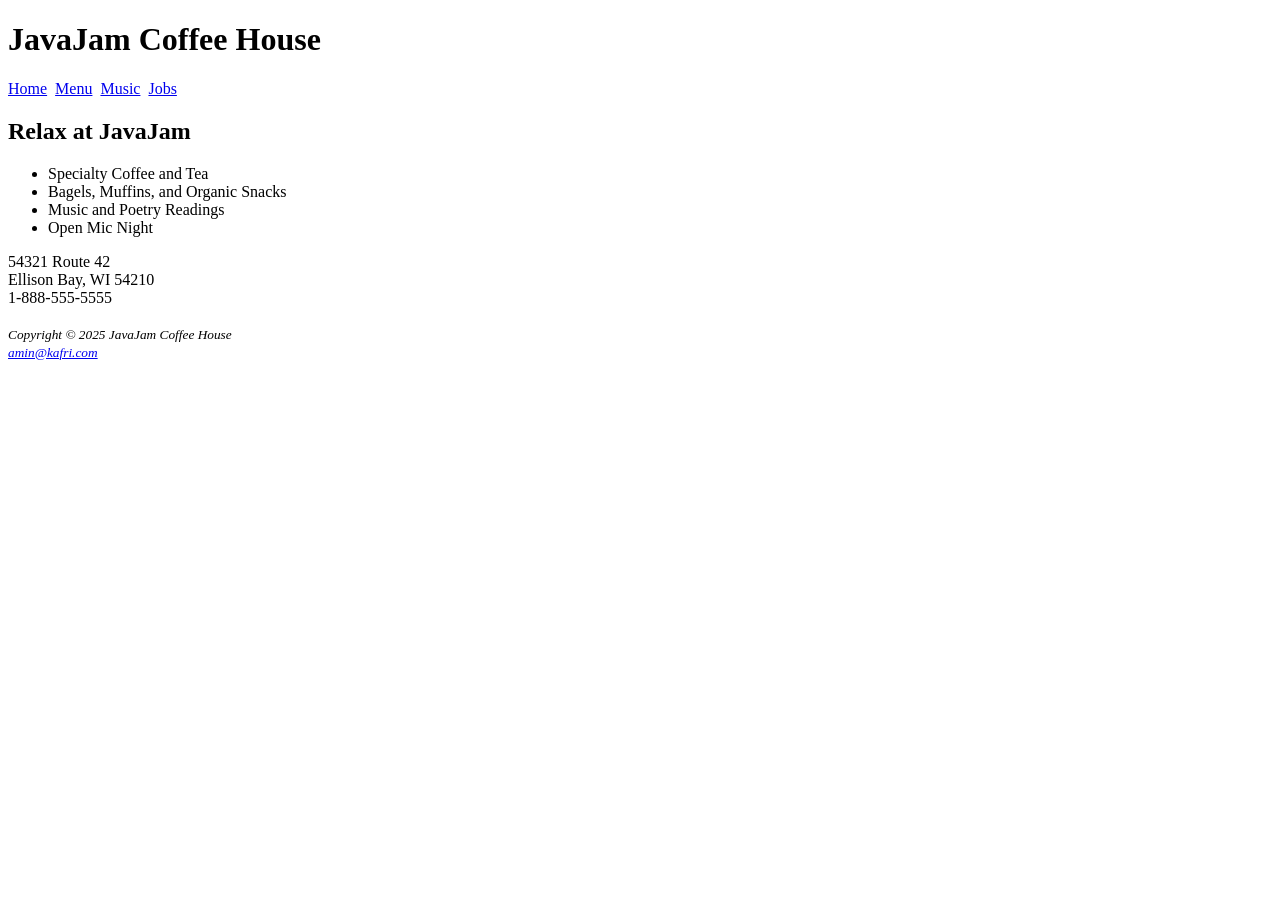
==== index.html @ 2fd4a4ea "prepare javajam html" ====
<!DOCTYPE html>
<html lang="en">
	<head>
		<meta charset="UTF-8">
		<meta name="viewport" content="width=device-width, initial-scale=1">
		<title>JavaJam Coffee House</title>
	</head>
	<body>
		<header>
			<h1>JavaJam Coffee House</h1>
		</header>
		<nav>
			<a href="index.html">Home</a>&nbsp;
			<a href="menu.html">Menu</a>&nbsp;
			<a href="music.html">Music</a>&nbsp;
			<a href="jobs.html">Jobs</a>&nbsp;
		</nav>
		<main>
			<h2>Relax at JavaJam</h2>
			<ul>
				<li>Specialty Coffee and Tea</li>
				<li>Bagels, Muffins, and Organic Snacks</li>
				<li>Music and Poetry Readings</li>
				<li>Open Mic Night</li>
			</ul>
			<div>
				54321 Route 42<br>
				Ellison Bay, WI 54210<br>
				1-888-555-5555<br>
				<br>
			</div>
		</main>
		<footer>
			<small>
				<i>
					Copyright © 2025 JavaJam Coffee House<br>
					<a href="#">amin@kafri.com</a>
				</i>
			</small>
		</footer>
	</body>
</html>
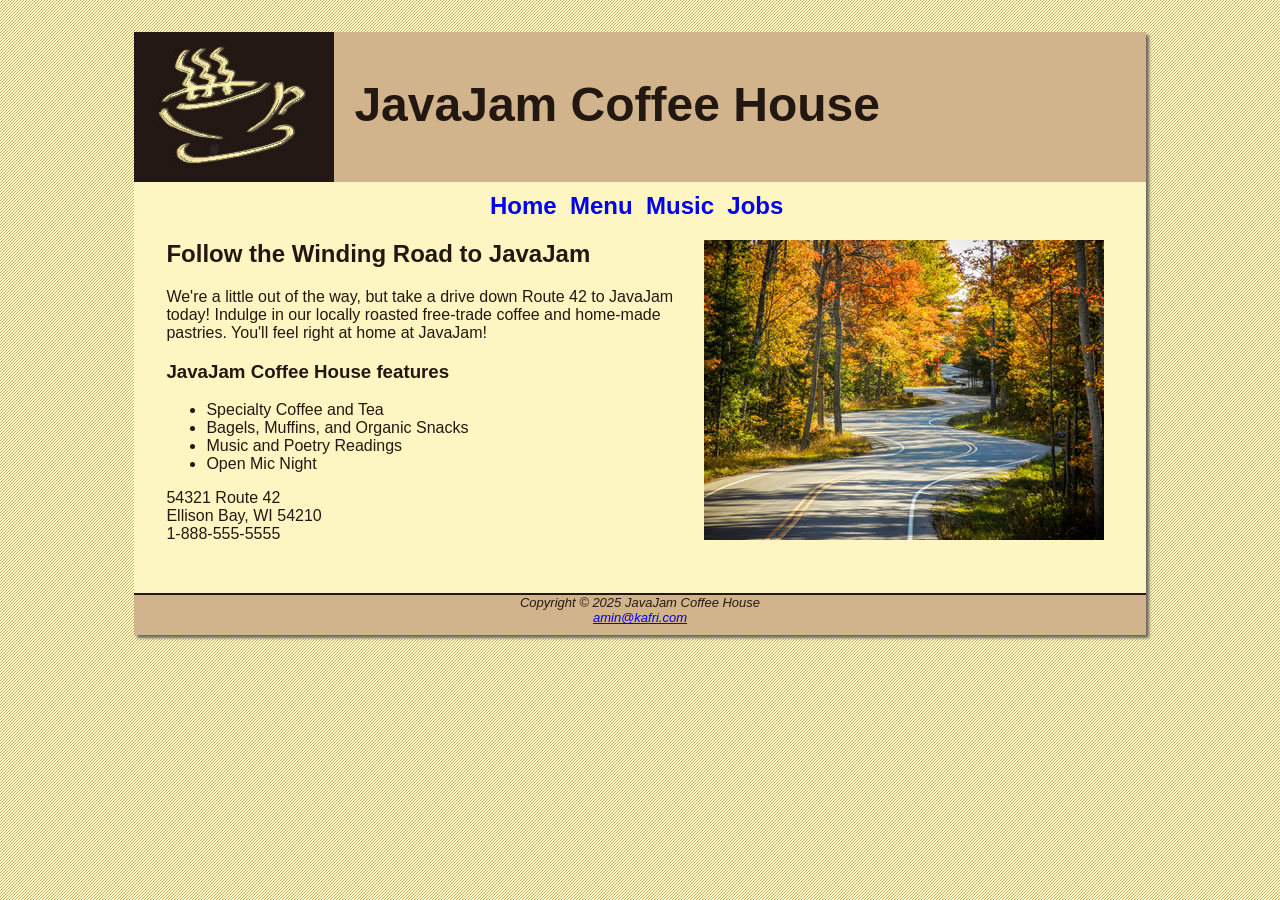
==== commit 8c811f9f: "add basic css" ====
--- a/index.html
+++ b/index.html
@@ -4,39 +4,41 @@
 		<meta charset="UTF-8">
 		<meta name="viewport" content="width=device-width, initial-scale=1">
 		<title>JavaJam Coffee House</title>
+		<link rel="stylesheet" href="javajam.css">
 	</head>
 	<body>
-		<header>
-			<h1>JavaJam Coffee House</h1>
-		</header>
-		<nav>
-			<a href="index.html">Home</a>&nbsp;
-			<a href="menu.html">Menu</a>&nbsp;
-			<a href="music.html">Music</a>&nbsp;
-			<a href="jobs.html">Jobs</a>&nbsp;
-		</nav>
-		<main>
-			<h2>Relax at JavaJam</h2>
-			<ul>
-				<li>Specialty Coffee and Tea</li>
-				<li>Bagels, Muffins, and Organic Snacks</li>
-				<li>Music and Poetry Readings</li>
-				<li>Open Mic Night</li>
-			</ul>
-			<div>
-				54321 Route 42<br>
-				Ellison Bay, WI 54210<br>
-				1-888-555-5555<br>
-				<br>
-			</div>
-		</main>
-		<footer>
-			<small>
-				<i>
-					Copyright © 2025 JavaJam Coffee House<br>
-					<a href="#">amin@kafri.com</a>
-				</i>
-			</small>
-		</footer>
+		<div id="wrapper">
+			<header>
+				<h1>JavaJam Coffee House</h1>
+			</header>
+			<nav>
+				<a href="index.html">Home</a>&nbsp;
+				<a href="menu.html">Menu</a>&nbsp;
+				<a href="music.html">Music</a>&nbsp;
+				<a href="jobs.html">Jobs</a>&nbsp;
+			</nav>
+			<main>
+				<img src="/images/windingroad.jpg" alt="winding road through the woods" width="400" height="300" class="floatright">
+				<h2>Follow the Winding Road to JavaJam</h2>
+				<p>We're a little out of the way, but take a drive down Route 42 to JavaJam today! Indulge in our locally roasted free-trade coffee and home-made pastries. You'll feel right at home at JavaJam!</p>
+				<h3>JavaJam Coffee House features</h3>
+				<ul>
+					<li>Specialty Coffee and Tea</li>
+					<li>Bagels, Muffins, and Organic Snacks</li>
+					<li>Music and Poetry Readings</li>
+					<li>Open Mic Night</li>
+				</ul>
+				<div>
+					54321 Route 42<br>
+					Ellison Bay, WI 54210<br>
+					1-888-555-5555<br>
+					<br>
+				</div>
+			</main>
+			<footer>
+				Copyright © 2025 JavaJam Coffee House<br>
+				<a href="#">amin@kafri.com</a>
+			</footer>
+		</div>
 	</body>
 </html>
--- a/javajam.css
+++ b/javajam.css
@@ -0,0 +1,86 @@
+body {
+	background-color: #FCEBB6;
+	color: #221811;
+	font-family: Verdana, Arial, sans-serif;
+	background-image: url(/images/background.gif);
+}
+
+header {
+	background-color: #D2B48C;
+	height: 150px;
+	background-image: url(/images/javajamlogo.jpg);
+	background-repeat: no-repeat;
+}
+
+#wrapper {
+	background-color: #FEF6C2;
+	width: 80%;
+	margin-right: auto;
+	margin-left: auto;
+	min-width: 900px;
+	max-width: 1280px;
+	box-shadow: 3px 3px 3px #666666;
+}
+
+nav {
+	text-align: center;
+	font-weight: bold;
+	font-size: 1.5em;
+	padding-top: 10px;
+}
+
+nav a {
+	text-decoration: none;
+}
+
+main {
+	padding-left: 2em;
+	padding-right: 2em;
+	padding-bottom: 2em;
+	display: block;
+}
+
+footer {
+	background-color: #D2B48C;
+	font-size: small;
+	font-style: italic;
+	text-align: center;
+	padding-bottom: 10px;
+	border-top: 2px #221811 solid;
+}
+
+h1 {
+	padding-top: 45px;
+	padding-left: 220px;
+	font-size: 3em;
+}
+
+h4 {
+	background-color: #D2B48C;
+	font-size: 1.2em;
+	padding-left: 10px;
+	padding-bottom: 5px;
+}
+
+img {
+	padding-left: 10px;
+	padding-right: 10px;
+}
+
+.details {
+	padding-left: 20%;
+	padding-right: 20%;
+	overflow: auto;
+}
+
+.details p {
+    margin-top: 60px;
+}
+
+.floatright {
+	float: right;
+}
+
+.floatleft {
+	float: left;
+}
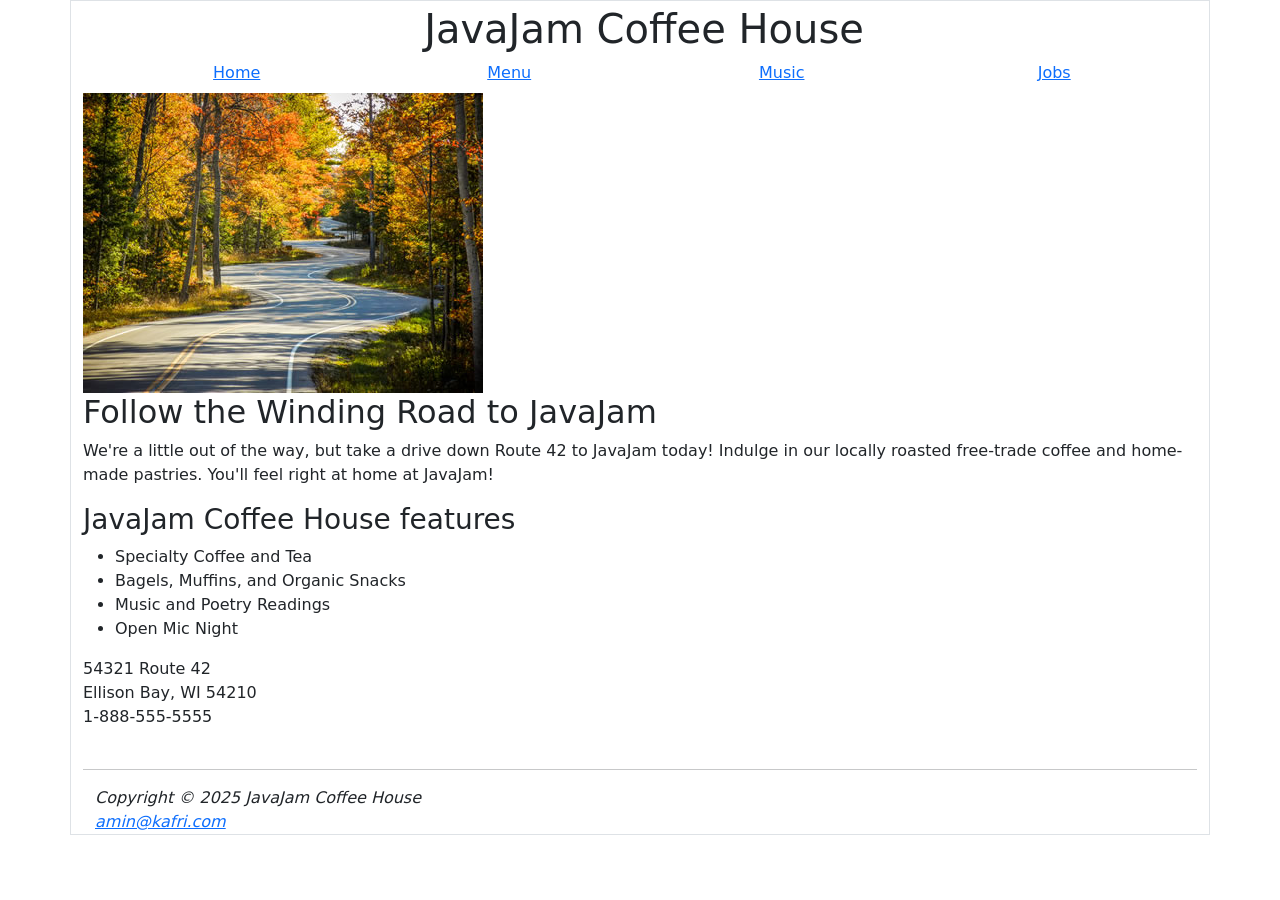
==== commit 5369b1cf: "include and test bootstrap" ====
--- a/index.html
+++ b/index.html
@@ -4,21 +4,22 @@
 		<meta charset="UTF-8">
 		<meta name="viewport" content="width=device-width, initial-scale=1">
 		<title>JavaJam Coffee House</title>
-		<link rel="stylesheet" href="javajam.css">
+		<!-- <link rel="stylesheet" href="javajam.css"> -->
+		<link href="https://cdn.jsdelivr.net/npm/bootstrap@5.1.3/dist/css/bootstrap.min.css" rel="stylesheet" integrity="sha384-1BmE4kWBq78iYhFldvKuhfTAU6auU8tT94WrHftjDbrCEXSU1oBoqyl2QvZ6jIW3" crossorigin="anonymous">
 	</head>
 	<body>
-		<div id="wrapper">
-			<header>
+		<div class="container border">
+			<header class="container text-center mx-1 my-1">
 				<h1>JavaJam Coffee House</h1>
 			</header>
-			<nav>
-				<a href="index.html">Home</a>&nbsp;
-				<a href="menu.html">Menu</a>&nbsp;
-				<a href="music.html">Music</a>&nbsp;
-				<a href="jobs.html">Jobs</a>&nbsp;
+			<nav class="container row text-center mx-2 my-2">
+				<a class="col" href="index.html">Home</a>&nbsp;
+				<a class="col" href="menu.html">Menu</a>&nbsp;
+				<a class="col" href="music.html">Music</a>&nbsp;
+				<a class="col" href="jobs.html">Jobs</a>&nbsp;
 			</nav>
 			<main>
-				<img src="/images/windingroad.jpg" alt="winding road through the woods" width="400" height="300" class="floatright">
+				<img src="images/windingroad.jpg" alt="winding road through the woods" width="400" height="300" class="floatright">
 				<h2>Follow the Winding Road to JavaJam</h2>
 				<p>We're a little out of the way, but take a drive down Route 42 to JavaJam today! Indulge in our locally roasted free-trade coffee and home-made pastries. You'll feel right at home at JavaJam!</p>
 				<h3>JavaJam Coffee House features</h3>
@@ -35,10 +36,12 @@
 					<br>
 				</div>
 			</main>
-			<footer>
+			<hr>
+			<footer class="container fst-italic">
 				Copyright © 2025 JavaJam Coffee House<br>
 				<a href="#">amin@kafri.com</a>
 			</footer>
 		</div>
+		<script src="https://cdn.jsdelivr.net/npm/bootstrap@5.1.3/dist/js/bootstrap.bundle.min.js" integrity="sha384-ka7Sk0Gln4gmtz2MlQnikT1wXgYsOg+OMhuP+IlRH9sENBO0LRn5q+8nbTov4+1p" crossorigin="anonymous"></script>
 	</body>
 </html>
--- a/javajam.css
+++ b/javajam.css
@@ -2,13 +2,13 @@
 	background-color: #FCEBB6;
 	color: #221811;
 	font-family: Verdana, Arial, sans-serif;
-	background-image: url(/images/background.gif);
+	background-image: url(images/background.gif);
 }
 
 header {
 	background-color: #D2B48C;
 	height: 150px;
-	background-image: url(/images/javajamlogo.jpg);
+	background-image: url(images/javajamlogo.jpg);
 	background-repeat: no-repeat;
 }
 
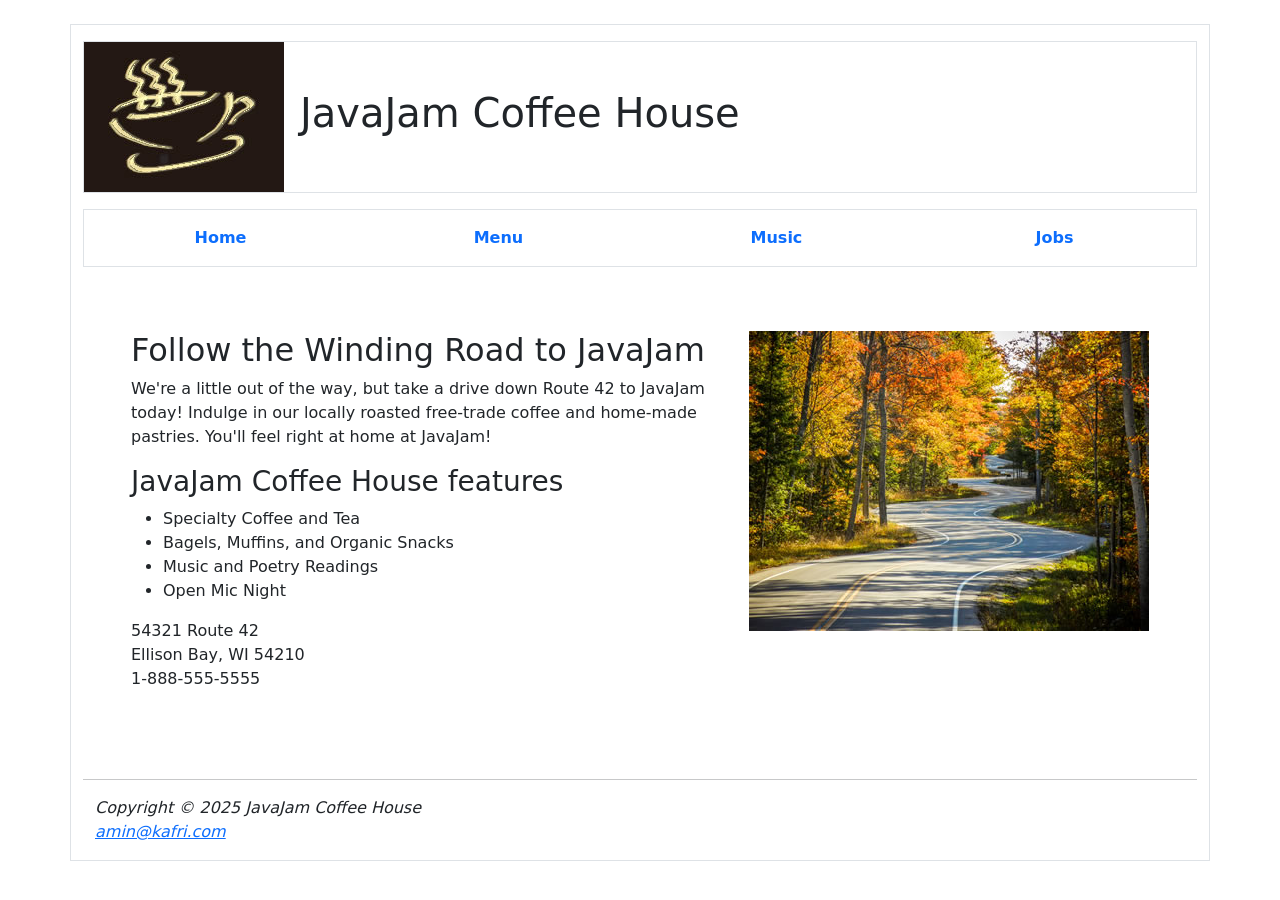
==== commit ccfbf33f: "refactor: consistent bootstrap class for nav and header for all page" ====
--- a/index.html
+++ b/index.html
@@ -8,18 +8,21 @@
 		<link href="https://cdn.jsdelivr.net/npm/bootstrap@5.1.3/dist/css/bootstrap.min.css" rel="stylesheet" integrity="sha384-1BmE4kWBq78iYhFldvKuhfTAU6auU8tT94WrHftjDbrCEXSU1oBoqyl2QvZ6jIW3" crossorigin="anonymous">
 	</head>
 	<body>
-		<div class="container border">
-			<header class="container text-center mx-1 my-1">
+		<div class="container border my-4">
+			<header class="d-flex align-items-center text-center my-3 border">
+				<img src="./images/javajamlogo.jpg" alt="javajam logo" class="me-3">
 				<h1>JavaJam Coffee House</h1>
 			</header>
-			<nav class="container row text-center mx-2 my-2">
-				<a class="col" href="index.html">Home</a>&nbsp;
-				<a class="col" href="menu.html">Menu</a>&nbsp;
-				<a class="col" href="music.html">Music</a>&nbsp;
-				<a class="col" href="jobs.html">Jobs</a>&nbsp;
+			<nav class="container text-center my-3 py-3 border">
+				<div class="row">
+					<a class="col text-decoration-none fw-bold" href="index.html">Home</a>&nbsp;
+					<a class="col text-decoration-none fw-bold" href="menu.html">Menu</a>&nbsp;
+					<a class="col text-decoration-none fw-bold" href="music.html">Music</a>&nbsp;
+					<a class="col text-decoration-none fw-bold" href="jobs.html">Jobs</a>&nbsp;
+				</div>
 			</nav>
-			<main>
-				<img src="images/windingroad.jpg" alt="winding road through the woods" width="400" height="300" class="floatright">
+			<main class="p-5">
+				<img class= "float-end" src="images/windingroad.jpg" alt="winding road through the woods" width="400" height="300" class="floatright">
 				<h2>Follow the Winding Road to JavaJam</h2>
 				<p>We're a little out of the way, but take a drive down Route 42 to JavaJam today! Indulge in our locally roasted free-trade coffee and home-made pastries. You'll feel right at home at JavaJam!</p>
 				<h3>JavaJam Coffee House features</h3>
@@ -37,7 +40,7 @@
 				</div>
 			</main>
 			<hr>
-			<footer class="container fst-italic">
+			<footer class="container fst-italic my-3">
 				Copyright © 2025 JavaJam Coffee House<br>
 				<a href="#">amin@kafri.com</a>
 			</footer>
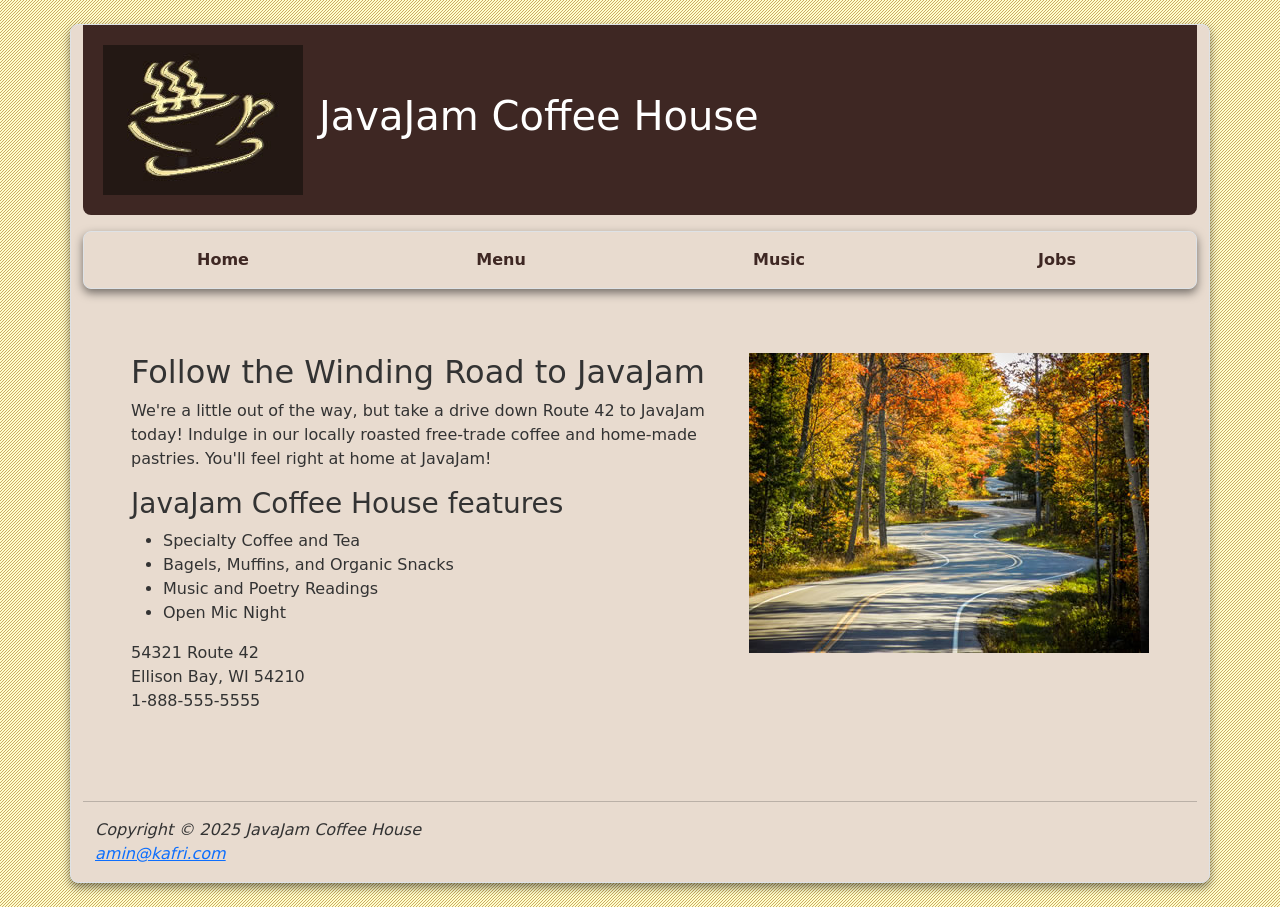
==== commit 7e7e3873: "fix: add app.css and improve base color" ====
--- a/index.html
+++ b/index.html
@@ -6,19 +6,21 @@
 		<title>JavaJam Coffee House</title>
 		<!-- <link rel="stylesheet" href="javajam.css"> -->
 		<link href="https://cdn.jsdelivr.net/npm/bootstrap@5.1.3/dist/css/bootstrap.min.css" rel="stylesheet" integrity="sha384-1BmE4kWBq78iYhFldvKuhfTAU6auU8tT94WrHftjDbrCEXSU1oBoqyl2QvZ6jIW3" crossorigin="anonymous">
+		<link rel="stylesheet" href="app.css">
 	</head>
+
 	<body>
 		<div class="container border my-4">
-			<header class="d-flex align-items-center text-center my-3 border">
+			<header class="d-flex align-items-center text-center my-0 border-0">
 				<img src="./images/javajamlogo.jpg" alt="javajam logo" class="me-3">
 				<h1>JavaJam Coffee House</h1>
 			</header>
 			<nav class="container text-center my-3 py-3 border">
 				<div class="row">
-					<a class="col text-decoration-none fw-bold" href="index.html">Home</a>&nbsp;
-					<a class="col text-decoration-none fw-bold" href="menu.html">Menu</a>&nbsp;
-					<a class="col text-decoration-none fw-bold" href="music.html">Music</a>&nbsp;
-					<a class="col text-decoration-none fw-bold" href="jobs.html">Jobs</a>&nbsp;
+					<a class="col text-decoration-none fw-bold" href="index.html">Home</a>
+					<a class="col text-decoration-none fw-bold" href="menu.html">Menu</a>
+					<a class="col text-decoration-none fw-bold" href="music.html">Music</a>
+					<a class="col text-decoration-none fw-bold" href="jobs.html">Jobs</a>
 				</div>
 			</nav>
 			<main class="p-5">
--- a/app.css
+++ b/app.css
@@ -0,0 +1,50 @@
+:root {
+	--coffee-dark: #3e2723;
+	--coffee-light: #e8dbcf;
+	--accent: #8d6e63;
+}
+
+body {
+	background-image: url(images/background.gif);
+	background-color: #f5f5f5;
+	color: #333;
+}
+
+.container.border {
+	background-color: var(--coffee-light);
+	box-shadow: 0 4px 10px rgba(0,0,0,0.5);
+	border-radius: 8px;
+}
+
+header {
+	background-color: var(--coffee-dark);
+	color: white;
+	padding: 20px;
+	border-radius: 0 0 8px 8px;
+}
+
+nav a.col {
+	color: var(--coffee-dark) !important;
+	transition: 0.3s;
+}
+
+nav a.col:hover {
+	color: var(--accent) !important;
+	background-color: #f8f9fa;
+	border-radius: 8px 8px 8px 8px;
+	margin-left: 8px;
+	margin-right: 8px;
+}
+
+.float-start {
+	float: left;
+	margin-right: 20px;
+	border: 1px solid #ddd;
+	padding: 5px;
+	background: #fff;
+}
+
+.details {
+	overflow: auto;
+	margin-bottom: 2rem;
+}
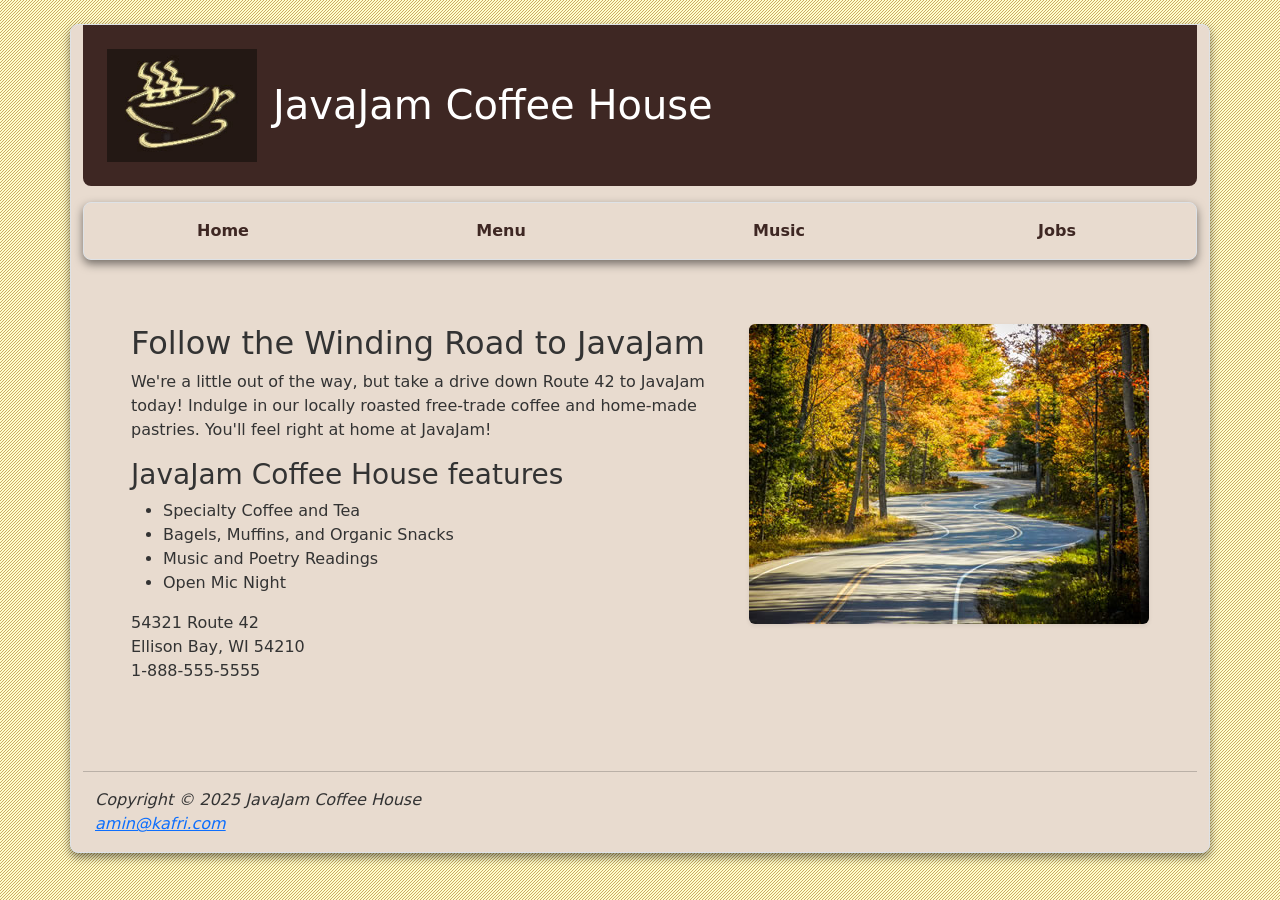
==== commit 9a07c411: "fix: unresponsive header and floating image in mobile" ====
--- a/index.html
+++ b/index.html
@@ -11,9 +11,9 @@
 
 	<body>
 		<div class="container border my-4">
-			<header class="d-flex align-items-center text-center my-0 border-0">
-				<img src="./images/javajamlogo.jpg" alt="javajam logo" class="me-3">
-				<h1>JavaJam Coffee House</h1>
+			<header class="d-flex flex-column flex-md-row align-items-center justify-content-center justify-content-md-start p-4 border-0">
+				<img src="./images/javajamlogo.jpg" alt="javajam logo" class="mb-3 mb-md-0 me-md-3" style="max-width: 150px;">
+				<h1 class="mb-0">JavaJam Coffee House</h1>
 			</header>
 			<nav class="container text-center my-3 py-3 border">
 				<div class="row">
@@ -24,7 +24,9 @@
 				</div>
 			</nav>
 			<main class="p-5">
-				<img class= "float-end" src="images/windingroad.jpg" alt="winding road through the woods" width="400" height="300" class="floatright">
+				<img src="./images/windingroad.jpg" 
+					alt="winding road" 
+					class="img-fluid rounded shadow-sm float-md-end ms-md-3 mb-3 d-block mx-auto">
 				<h2>Follow the Winding Road to JavaJam</h2>
 				<p>We're a little out of the way, but take a drive down Route 42 to JavaJam today! Indulge in our locally roasted free-trade coffee and home-made pastries. You'll feel right at home at JavaJam!</p>
 				<h3>JavaJam Coffee House features</h3>
